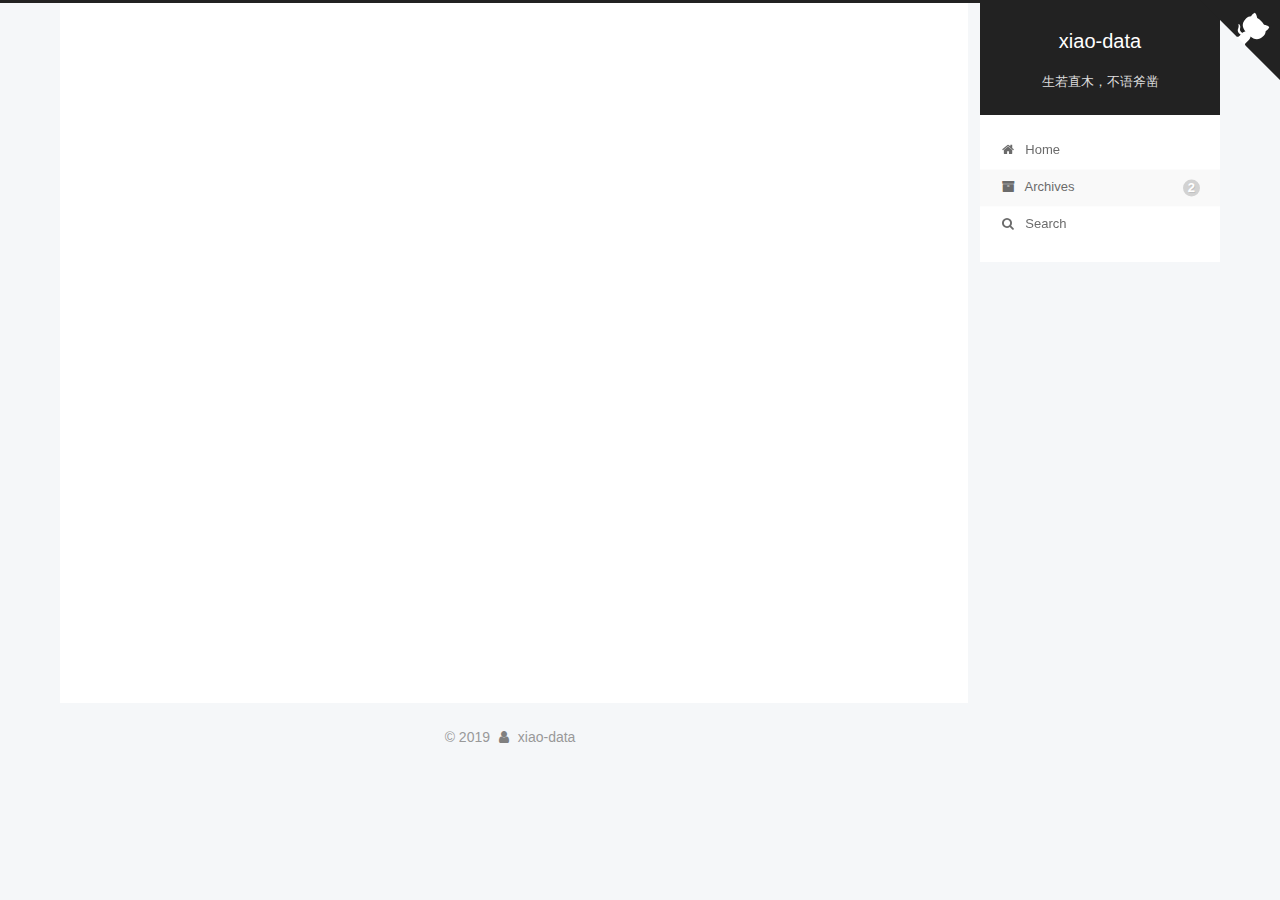
==== archives/index.html @ 4bcb26a8 "Site updated: 2019-04-15 12:44:34" ====
<!DOCTYPE html>












  


<html class="theme-next pisces use-motion" lang="en">
<head><meta name="generator" content="Hexo 3.8.0">
  <meta charset="UTF-8">
<meta http-equiv="X-UA-Compatible" content="IE=edge">
<meta name="viewport" content="width=device-width, initial-scale=1, maximum-scale=2">
<meta name="theme-color" content="#222">


















  
  
  <link rel="stylesheet" href="/lib/fancybox/source/jquery.fancybox.css">







<link rel="stylesheet" href="/lib/font-awesome/css/font-awesome.min.css?v=4.6.2">

<link rel="stylesheet" href="/css/main.css?v=7.1.0">


  <link rel="apple-touch-icon" sizes="180x180" href="/images/apple-touch-icon-next.png?v=7.1.0">


  <link rel="icon" type="image/png" sizes="32x32" href="/images/favicon-32x32-next.png?v=7.1.0">


  <link rel="icon" type="image/png" sizes="16x16" href="/images/favicon-16x16-next.png?v=7.1.0">


  <link rel="mask-icon" href="/images/logo.svg?v=7.1.0" color="#222">







<script id="hexo.configurations">
  var NexT = window.NexT || {};
  var CONFIG = {
    root: '/',
    scheme: 'Pisces',
    version: '7.1.0',
    sidebar: {"position":"right","display":"post","offset":12,"onmobile":false,"dimmer":false},
    back2top: true,
    back2top_sidebar: false,
    fancybox: true,
    fastclick: false,
    lazyload: false,
    tabs: true,
    motion: {"enable":true,"async":false,"transition":{"post_block":"fadeIn","post_header":"slideDownIn","post_body":"slideDownIn","coll_header":"slideLeftIn","sidebar":"slideUpIn"}},
    algolia: {
      applicationID: '',
      apiKey: '',
      indexName: '',
      hits: {"per_page":10},
      labels: {"input_placeholder":"Search for Posts","hits_empty":"We didn't find any results for the search: ${query}","hits_stats":"${hits} results found in ${time} ms"}
    }
  };
</script>


  




  <meta property="og:type" content="website">
<meta property="og:title" content="xiao-data">
<meta property="og:url" content="http://xiao-data.github.io/archives/index.html">
<meta property="og:site_name" content="xiao-data">
<meta property="og:locale" content="en">
<meta name="twitter:card" content="summary">
<meta name="twitter:title" content="xiao-data">





  
  
  <link rel="canonical" href="http://xiao-data.github.io/archives/">



<script id="page.configurations">
  CONFIG.page = {
    sidebar: "",
  };
</script>

  <title>Archive | xiao-data</title>
  












  <noscript>
  <style>
  .use-motion .motion-element,
  .use-motion .brand,
  .use-motion .menu-item,
  .sidebar-inner,
  .use-motion .post-block,
  .use-motion .pagination,
  .use-motion .comments,
  .use-motion .post-header,
  .use-motion .post-body,
  .use-motion .collection-title { opacity: initial; }

  .use-motion .logo,
  .use-motion .site-title,
  .use-motion .site-subtitle {
    opacity: initial;
    top: initial;
  }

  .use-motion .logo-line-before i { left: initial; }
  .use-motion .logo-line-after i { right: initial; }
  </style>
</noscript>

</head>

<body itemscope itemtype="http://schema.org/WebPage" lang="en">

  
  
    
  

  <div class="container sidebar-position-right page-archive">
    <div class="headband"></div>

    <header id="header" class="header" itemscope itemtype="http://schema.org/WPHeader">
      <div class="header-inner"><div class="site-brand-wrapper">
  <div class="site-meta">
    

    <div class="custom-logo-site-title">
      <a href="/" class="brand" rel="start">
        <span class="logo-line-before"><i></i></span>
        <span class="site-title">xiao-data</span>
        <span class="logo-line-after"><i></i></span>
      </a>
    </div>
    
      
        <p class="site-subtitle">生若直木，不语斧凿</p>
      
    
    
  </div>

  <div class="site-nav-toggle">
    <button aria-label="Toggle navigation bar">
      <span class="btn-bar"></span>
      <span class="btn-bar"></span>
      <span class="btn-bar"></span>
    </button>
  </div>
</div>



<nav class="site-nav">
  
    <ul id="menu" class="menu">
      
        
        
        
          
          <li class="menu-item menu-item-home">

    
    
    
      
    

    
      
    

    <a href="/" rel="section"><i class="menu-item-icon fa fa-fw fa-home"></i> <br>Home</a>

  </li>
        
        
        
          
          <li class="menu-item menu-item-archives menu-item-active">

    
    
    
      
    

    
      
    

    <a href="/archives/" rel="section"><i class="menu-item-icon fa fa-fw fa-archive"></i> <br>Archives<span class="badge">2</span></a>

  </li>

      
      
        <li class="menu-item menu-item-search">
          
            <a href="javascript:;" class="popup-trigger">
          
            
              <i class="menu-item-icon fa fa-search fa-fw"></i> <br>Search</a>
        </li>
      
    </ul>
  

  

  
    <div class="site-search">
      
  <div class="popup search-popup local-search-popup">
  <div class="local-search-header clearfix">
    <span class="search-icon">
      <i class="fa fa-search"></i>
    </span>
    <span class="popup-btn-close">
      <i class="fa fa-times-circle"></i>
    </span>
    <div class="local-search-input-wrapper">
      <input autocomplete="off" placeholder="Searching..." spellcheck="false" type="text" id="local-search-input">
    </div>
  </div>
  <div id="local-search-result"></div>
</div>



    </div>
  
</nav>



  



</div>
    </header>

    
  
  

  

  <a href="https://github.com/xiao-data" class="github-corner" title="Follow me on GitHub" aria-label="Follow me on GitHub" rel="noopener" target="_blank"><svg width="80" height="80" viewbox="0 0 250 250" aria-hidden="true"><path d="M0,0 L115,115 L130,115 L142,142 L250,250 L250,0 Z"/><path d="M128.3,109.0 C113.8,99.7 119.0,89.6 119.0,89.6 C122.0,82.7 120.5,78.6 120.5,78.6 C119.2,72.0 123.4,76.3 123.4,76.3 C127.3,80.9 125.5,87.3 125.5,87.3 C122.9,97.6 130.6,101.9 134.4,103.2" fill="currentColor" style="transform-origin: 130px 106px;" class="octo-arm"/><path d="M115.0,115.0 C114.9,115.1 118.7,116.5 119.8,115.4 L133.7,101.6 C136.9,99.2 139.9,98.4 142.2,98.6 C133.8,88.0 127.5,74.4 143.8,58.0 C148.5,53.4 154.0,51.2 159.7,51.0 C160.3,49.4 163.2,43.6 171.4,40.1 C171.4,40.1 176.1,42.5 178.8,56.2 C183.1,58.6 187.2,61.8 190.9,65.4 C194.5,69.0 197.7,73.2 200.1,77.6 C213.8,80.2 216.3,84.9 216.3,84.9 C212.7,93.1 206.9,96.0 205.4,96.6 C205.1,102.4 203.0,107.8 198.3,112.5 C181.9,128.9 168.3,122.5 157.7,114.1 C157.9,116.9 156.7,120.9 152.7,124.9 L141.0,136.5 C139.8,137.7 141.6,141.9 141.8,141.8 Z" fill="currentColor" class="octo-body"/></svg></a>



    <main id="main" class="main">
      <div class="main-inner">
        <div class="content-wrap">
          
            

    
    
      
      
    
      
      
    
    

  


          
          <div id="content" class="content">
            

  
  
  
  <div class="post-block archive">
    <div id="posts" class="posts-collapse">
      <span class="archive-move-on"></span>

      
      <span class="archive-page-counter">
        
        
        
          
        
        Um..! 2 posts in total. Keep on posting.
      </span>
      

      

        
        
        

        
          
          <div class="collection-title">
            <h1 class="archive-year" id="archive-year-2019">2019</h1>
          </div>
        
        

        

  <article class="post post-type-normal" itemscope itemtype="http://schema.org/Article">
    <header class="post-header">

      <h2 class="post-title">
        
          <a class="post-title-link" href="/2019/04/13/a-simple-translating-script/" itemprop="url">
            
              <span itemprop="name">一个简单的划词翻译脚本</span>
            
          </a>
        
      </h2>

      <div class="post-meta">
        <time class="post-time" itemprop="dateCreated" datetime="2019-04-13T17:04:50+08:00" content="2019-04-13">
          04-13
        </time>
      </div>

    </header>
  </article>



      

        
        
        

        
        

        

  <article class="post post-type-normal" itemscope itemtype="http://schema.org/Article">
    <header class="post-header">

      <h2 class="post-title">
        
          <a class="post-title-link" href="/2019/04/10/after-the-system-reinstalled/" itemprop="url">
            
              <span itemprop="name">重装系统后的那些事</span>
            
          </a>
        
      </h2>

      <div class="post-meta">
        <time class="post-time" itemprop="dateCreated" datetime="2019-04-10T17:20:20+08:00" content="2019-04-10">
          04-10
        </time>
      </div>

    </header>
  </article>



      

    </div>
  </div>
  
  
  

  



          </div>
          

        </div>
        
          
  
  <div class="sidebar-toggle">
    <div class="sidebar-toggle-line-wrap">
      <span class="sidebar-toggle-line sidebar-toggle-line-first"></span>
      <span class="sidebar-toggle-line sidebar-toggle-line-middle"></span>
      <span class="sidebar-toggle-line sidebar-toggle-line-last"></span>
    </div>
  </div>

  <aside id="sidebar" class="sidebar">
    <div class="sidebar-inner">

      

      

      <div class="site-overview-wrap sidebar-panel sidebar-panel-active">
        <div class="site-overview">
          <div class="site-author motion-element" itemprop="author" itemscope itemtype="http://schema.org/Person">
            
              <img class="site-author-image" itemprop="image" src="/images/header.jpeg" alt="xiao-data">
            
              <p class="site-author-name" itemprop="name">xiao-data</p>
              <div class="site-description motion-element" itemprop="description"></div>
          </div>

          
            <nav class="site-state motion-element">
              
                <div class="site-state-item site-state-posts">
                
                  <a href="/archives/">
                
                    <span class="site-state-item-count">2</span>
                    <span class="site-state-item-name">posts</span>
                  </a>
                </div>
              

              

              
                
                
                <div class="site-state-item site-state-tags">
                  
                    
                    
                      
                    
                      
                    
                    <span class="site-state-item-count">2</span>
                    <span class="site-state-item-name">tags</span>
                  
                </div>
              
            </nav>
          

          

          

          

          

          
          

          
            
          
          

        </div>
      </div>

      

      

    </div>
  </aside>
  


        
      </div>
    </main>

    <footer id="footer" class="footer">
      <div class="footer-inner">
        <div class="copyright">&copy; <span itemprop="copyrightYear">2019</span>
  <span class="with-love" id="animate">
    <i class="fa fa-user"></i>
  </span>
  <span class="author" itemprop="copyrightHolder">xiao-data</span>

  

  
</div>









        








        
      </div>
    </footer>

    
      <div class="back-to-top">
        <i class="fa fa-arrow-up"></i>
        
      </div>
    

    

    

    
  </div>

  

<script>
  if (Object.prototype.toString.call(window.Promise) !== '[object Function]') {
    window.Promise = null;
  }
</script>












  















  
  <script src="/lib/jquery/index.js?v=2.1.3"></script>

  
  <script src="/lib/velocity/velocity.min.js?v=1.2.1"></script>

  
  <script src="/lib/velocity/velocity.ui.min.js?v=1.2.1"></script>

  
  <script src="/lib/fancybox/source/jquery.fancybox.pack.js"></script>


  


  <script src="/js/utils.js?v=7.1.0"></script>

  <script src="/js/motion.js?v=7.1.0"></script>



  
  


  <script src="/js/affix.js?v=7.1.0"></script>

  <script src="/js/schemes/pisces.js?v=7.1.0"></script>



  

  


  <script src="/js/next-boot.js?v=7.1.0"></script>


  

  

  

  



  
  <script>
    // Popup Window;
    var isfetched = false;
    var isXml = true;
    // Search DB path;
    var search_path = "search.xml";
    if (search_path.length === 0) {
      search_path = "search.xml";
    } else if (/json$/i.test(search_path)) {
      isXml = false;
    }
    var path = "/" + search_path;
    // monitor main search box;

    var onPopupClose = function (e) {
      $('.popup').hide();
      $('#local-search-input').val('');
      $('.search-result-list').remove();
      $('#no-result').remove();
      $(".local-search-pop-overlay").remove();
      $('body').css('overflow', '');
    }

    function proceedsearch() {
      $("body")
        .append('<div class="search-popup-overlay local-search-pop-overlay"></div>')
        .css('overflow', 'hidden');
      $('.search-popup-overlay').click(onPopupClose);
      $('.popup').toggle();
      var $localSearchInput = $('#local-search-input');
      $localSearchInput.attr("autocapitalize", "none");
      $localSearchInput.attr("autocorrect", "off");
      $localSearchInput.focus();
    }

    // search function;
    var searchFunc = function(path, search_id, content_id) {
      'use strict';

      // start loading animation
      $("body")
        .append('<div class="search-popup-overlay local-search-pop-overlay">' +
          '<div id="search-loading-icon">' +
          '<i class="fa fa-spinner fa-pulse fa-5x fa-fw"></i>' +
          '</div>' +
          '</div>')
        .css('overflow', 'hidden');
      $("#search-loading-icon").css('margin', '20% auto 0 auto').css('text-align', 'center');

      

      $.ajax({
        url: path,
        dataType: isXml ? "xml" : "json",
        async: true,
        success: function(res) {
          // get the contents from search data
          isfetched = true;
          $('.popup').detach().appendTo('.header-inner');
          var datas = isXml ? $("entry", res).map(function() {
            return {
              title: $("title", this).text(),
              content: $("content",this).text(),
              url: $("url" , this).text()
            };
          }).get() : res;
          var input = document.getElementById(search_id);
          var resultContent = document.getElementById(content_id);
          var inputEventFunction = function() {
            var searchText = input.value.trim().toLowerCase();
            var keywords = searchText.split(/[\s\-]+/);
            if (keywords.length > 1) {
              keywords.push(searchText);
            }
            var resultItems = [];
            if (searchText.length > 0) {
              // perform local searching
              datas.forEach(function(data) {
                var isMatch = false;
                var hitCount = 0;
                var searchTextCount = 0;
                var title = data.title.trim();
                var titleInLowerCase = title.toLowerCase();
                var content = data.content.trim().replace(/<[^>]+>/g,"");
                
                var contentInLowerCase = content.toLowerCase();
                var articleUrl = decodeURIComponent(data.url).replace(/\/{2,}/g, '/');
                var indexOfTitle = [];
                var indexOfContent = [];
                // only match articles with not empty titles
                if(title != '') {
                  keywords.forEach(function(keyword) {
                    function getIndexByWord(word, text, caseSensitive) {
                      var wordLen = word.length;
                      if (wordLen === 0) {
                        return [];
                      }
                      var startPosition = 0, position = [], index = [];
                      if (!caseSensitive) {
                        text = text.toLowerCase();
                        word = word.toLowerCase();
                      }
                      while ((position = text.indexOf(word, startPosition)) > -1) {
                        index.push({position: position, word: word});
                        startPosition = position + wordLen;
                      }
                      return index;
                    }

                    indexOfTitle = indexOfTitle.concat(getIndexByWord(keyword, titleInLowerCase, false));
                    indexOfContent = indexOfContent.concat(getIndexByWord(keyword, contentInLowerCase, false));
                  });
                  if (indexOfTitle.length > 0 || indexOfContent.length > 0) {
                    isMatch = true;
                    hitCount = indexOfTitle.length + indexOfContent.length;
                  }
                }

                // show search results

                if (isMatch) {
                  // sort index by position of keyword

                  [indexOfTitle, indexOfContent].forEach(function (index) {
                    index.sort(function (itemLeft, itemRight) {
                      if (itemRight.position !== itemLeft.position) {
                        return itemRight.position - itemLeft.position;
                      } else {
                        return itemLeft.word.length - itemRight.word.length;
                      }
                    });
                  });

                  // merge hits into slices

                  function mergeIntoSlice(text, start, end, index) {
                    var item = index[index.length - 1];
                    var position = item.position;
                    var word = item.word;
                    var hits = [];
                    var searchTextCountInSlice = 0;
                    while (position + word.length <= end && index.length != 0) {
                      if (word === searchText) {
                        searchTextCountInSlice++;
                      }
                      hits.push({position: position, length: word.length});
                      var wordEnd = position + word.length;

                      // move to next position of hit

                      index.pop();
                      while (index.length != 0) {
                        item = index[index.length - 1];
                        position = item.position;
                        word = item.word;
                        if (wordEnd > position) {
                          index.pop();
                        } else {
                          break;
                        }
                      }
                    }
                    searchTextCount += searchTextCountInSlice;
                    return {
                      hits: hits,
                      start: start,
                      end: end,
                      searchTextCount: searchTextCountInSlice
                    };
                  }

                  var slicesOfTitle = [];
                  if (indexOfTitle.length != 0) {
                    slicesOfTitle.push(mergeIntoSlice(title, 0, title.length, indexOfTitle));
                  }

                  var slicesOfContent = [];
                  while (indexOfContent.length != 0) {
                    var item = indexOfContent[indexOfContent.length - 1];
                    var position = item.position;
                    var word = item.word;
                    // cut out 100 characters
                    var start = position - 20;
                    var end = position + 80;
                    if(start < 0){
                      start = 0;
                    }
                    if (end < position + word.length) {
                      end = position + word.length;
                    }
                    if(end > content.length){
                      end = content.length;
                    }
                    slicesOfContent.push(mergeIntoSlice(content, start, end, indexOfContent));
                  }

                  // sort slices in content by search text's count and hits' count

                  slicesOfContent.sort(function (sliceLeft, sliceRight) {
                    if (sliceLeft.searchTextCount !== sliceRight.searchTextCount) {
                      return sliceRight.searchTextCount - sliceLeft.searchTextCount;
                    } else if (sliceLeft.hits.length !== sliceRight.hits.length) {
                      return sliceRight.hits.length - sliceLeft.hits.length;
                    } else {
                      return sliceLeft.start - sliceRight.start;
                    }
                  });

                  // select top N slices in content

                  var upperBound = parseInt('1');
                  if (upperBound >= 0) {
                    slicesOfContent = slicesOfContent.slice(0, upperBound);
                  }

                  // highlight title and content

                  function highlightKeyword(text, slice) {
                    var result = '';
                    var prevEnd = slice.start;
                    slice.hits.forEach(function (hit) {
                      result += text.substring(prevEnd, hit.position);
                      var end = hit.position + hit.length;
                      result += '<b class="search-keyword">' + text.substring(hit.position, end) + '</b>';
                      prevEnd = end;
                    });
                    result += text.substring(prevEnd, slice.end);
                    return result;
                  }

                  var resultItem = '';

                  if (slicesOfTitle.length != 0) {
                    resultItem += "<li><a href='" + articleUrl + "' class='search-result-title'>" + highlightKeyword(title, slicesOfTitle[0]) + "</a>";
                  } else {
                    resultItem += "<li><a href='" + articleUrl + "' class='search-result-title'>" + title + "</a>";
                  }

                  slicesOfContent.forEach(function (slice) {
                    resultItem += "<a href='" + articleUrl + "'>" +
                      "<p class=\"search-result\">" + highlightKeyword(content, slice) +
                      "...</p>" + "</a>";
                  });

                  resultItem += "</li>";
                  resultItems.push({
                    item: resultItem,
                    searchTextCount: searchTextCount,
                    hitCount: hitCount,
                    id: resultItems.length
                  });
                }
              })
            };
            if (keywords.length === 1 && keywords[0] === "") {
              resultContent.innerHTML = '<div id="no-result"><i class="fa fa-search fa-5x"></i></div>'
            } else if (resultItems.length === 0) {
              resultContent.innerHTML = '<div id="no-result"><i class="fa fa-frown-o fa-5x"></i></div>'
            } else {
              resultItems.sort(function (resultLeft, resultRight) {
                if (resultLeft.searchTextCount !== resultRight.searchTextCount) {
                  return resultRight.searchTextCount - resultLeft.searchTextCount;
                } else if (resultLeft.hitCount !== resultRight.hitCount) {
                  return resultRight.hitCount - resultLeft.hitCount;
                } else {
                  return resultRight.id - resultLeft.id;
                }
              });
              var searchResultList = '<ul class=\"search-result-list\">';
              resultItems.forEach(function (result) {
                searchResultList += result.item;
              })
              searchResultList += "</ul>";
              resultContent.innerHTML = searchResultList;
            }
          }

          if ('auto' === 'auto') {
            input.addEventListener('input', inputEventFunction);
          } else {
            $('.search-icon').click(inputEventFunction);
            input.addEventListener('keypress', function (event) {
              if (event.keyCode === 13) {
                inputEventFunction();
              }
            });
          }

          // remove loading animation
          $(".local-search-pop-overlay").remove();
          $('body').css('overflow', '');

          proceedsearch();
        }
      });
    }

    // handle and trigger popup window;
    $('.popup-trigger').click(function(e) {
      e.stopPropagation();
      if (isfetched === false) {
        searchFunc(path, 'local-search-input', 'local-search-result');
      } else {
        proceedsearch();
      };
    });

    $('.popup-btn-close').click(onPopupClose);
    $('.popup').click(function(e){
      e.stopPropagation();
    });
    $(document).on('keyup', function (event) {
      var shouldDismissSearchPopup = event.which === 27 &&
        $('.search-popup').is(':visible');
      if (shouldDismissSearchPopup) {
        onPopupClose();
      }
    });
  </script>





  
  
  <script>
    
    function showTime(Counter) {
      var entries = [];
      var $visitors = $('.leancloud_visitors');

      $visitors.each(function() {
        entries.push( $(this).attr('id').trim() );
      });

      Counter('get', '/classes/Counter', { where: JSON.stringify({ url: { '$in': entries } }) })
        .done(function({ results }) {
          var COUNT_CONTAINER_REF = '.leancloud-visitors-count';

          if (results.length === 0) {
            $visitors.find(COUNT_CONTAINER_REF).text(0);
            return;
          }

          for (var i = 0; i < results.length; i++) {
            var item = results[i];
            var url = item.url;
            var time = item.time;
            var element = document.getElementById(url);

            $(element).find(COUNT_CONTAINER_REF).text(time);
          }
          for (var i = 0; i < entries.length; i++) {
            var url = entries[i];
            var element = document.getElementById(url);
            var countSpan = $(element).find(COUNT_CONTAINER_REF);
            if (countSpan.text() == '') {
              countSpan.text(0);
            }
          }
        })
        .fail(function ({ responseJSON }) {
          console.log('LeanCloud Counter Error: ' + responseJSON.code + ' ' + responseJSON.error);
        });
    }
    

    $(function() {
      $.get('https://app-router.leancloud.cn/2/route?appId=' + 'g9NxcXMp9nwNc5P0QfOPtugm-gzGzoHsz')
        .done(function({ api_server }) {
          var Counter = function(method, url, data) {
            return $.ajax({
              method: method,
              url: 'https://' + api_server + '/1.1' + url,
              headers: {
                'X-LC-Id': 'g9NxcXMp9nwNc5P0QfOPtugm-gzGzoHsz',
                'X-LC-Key': 'ViQboxchM1XPL3Nc2RrpPTSI',
                'Content-Type': 'application/json',
              },
              data: data
            });
          };
          
            if ($('.post-title-link').length >= 1) {
              showTime(Counter);
            }
          
        });
    });
  </script>



  

  
  

  
  

  


  

  
<script>
if ($('body').find('pre.mermaid').length) {
  $.ajax({
    type: 'GET',
    url: '//cdn.jsdelivr.net/npm/mermaid@8/dist/mermaid.min.js',
    dataType: 'script',
    cache: true,
    success: function() {
      mermaid.initialize({
        theme: 'forest',
        logLevel: 3,
        flowchart: { curve: 'linear' },
        gantt: { axisFormat: '%m/%d/%Y' },
        sequence: { actorMargin: 50 }
      });
    }
  });
}
</script>


  

  

  

  

  

  

  

  

  

</body>
</html>
---- css/main.css ----
/* normalize.css v8.0.1 | MIT License | github.com/necolas/normalize.css */
html {
  line-height: 1.15; /* 1 */
  -webkit-text-size-adjust: 100%; /* 2 */
}
body {
  margin: 0;
}
main {
  display: block;
}
h1 {
  font-size: 2em;
  margin: 0.67em 0;
}
hr {
  box-sizing: content-box; /* 1 */
  height: 0; /* 1 */
  overflow: visible; /* 2 */
}
pre {
  font-family: monospace, monospace; /* 1 */
  font-size: 1em; /* 2 */
}
a {
  background-color: transparent;
}
abbr[title] {
  border-bottom: none; /* 1 */
  text-decoration: underline; /* 2 */
  text-decoration: underline dotted; /* 2 */
}
b,
strong {
  font-weight: bolder;
}
code,
kbd,
samp {
  font-family: monospace, monospace; /* 1 */
  font-size: 1em; /* 2 */
}
small {
  font-size: 80%;
}
sub,
sup {
  font-size: 75%;
  line-height: 0;
  position: relative;
  vertical-align: baseline;
}
sub {
  bottom: -0.25em;
}
sup {
  top: -0.5em;
}
img {
  border-style: none;
}
button,
input,
optgroup,
select,
textarea {
  font-family: inherit; /* 1 */
  font-size: 100%; /* 1 */
  line-height: 1.15; /* 1 */
  margin: 0; /* 2 */
}
button,
input {
/* 1 */
  overflow: visible;
}
button,
select {
/* 1 */
  text-transform: none;
}
button,
[type="button"],
[type="reset"],
[type="submit"] {
  -webkit-appearance: button;
}
button::-moz-focus-inner,
[type="button"]::-moz-focus-inner,
[type="reset"]::-moz-focus-inner,
[type="submit"]::-moz-focus-inner {
  border-style: none;
  padding: 0;
}
button:-moz-focusring,
[type="button"]:-moz-focusring,
[type="reset"]:-moz-focusring,
[type="submit"]:-moz-focusring {
  outline: 1px dotted ButtonText;
}
fieldset {
  padding: 0.35em 0.75em 0.625em;
}
legend {
  box-sizing: border-box; /* 1 */
  color: inherit; /* 2 */
  display: table; /* 1 */
  max-width: 100%; /* 1 */
  padding: 0; /* 3 */
  white-space: normal; /* 1 */
}
progress {
  vertical-align: baseline;
}
textarea {
  overflow: auto;
}
[type="checkbox"],
[type="radio"] {
  box-sizing: border-box; /* 1 */
  padding: 0; /* 2 */
}
[type="number"]::-webkit-inner-spin-button,
[type="number"]::-webkit-outer-spin-button {
  height: auto;
}
[type="search"] {
  -webkit-appearance: textfield; /* 1 */
  outline-offset: -2px; /* 2 */
}
[type="search"]::-webkit-search-decoration {
  -webkit-appearance: none;
}
::-webkit-file-upload-button {
  -webkit-appearance: button; /* 1 */
  font: inherit; /* 2 */
}
details {
  display: block;
}
summary {
  display: list-item;
}
template {
  display: none;
}
[hidden] {
  display: none;
}
::selection {
  background: #262a30;
  color: #fff;
}
body {
  position: relative;
  font-family: 'Lato', "PingFang SC", "Microsoft YaHei", sans-serif;
  font-size: 14px;
  line-height: 2;
  color: #555;
  background: #f5f7f9;
}
@media (max-width: 991px) {
  body {
    padding-right: 0 !important;
  }
}
@media (min-width: 1200px) {
  body {
    font-size: 16px;
  }
}
h1,
h2,
h3,
h4,
h5,
h6 {
  margin: 20px 0 15px;
  padding: 0;
  font-weight: bold;
  line-height: 1.5;
  font-family: 'Lato', "PingFang SC", "Microsoft YaHei", sans-serif;
}
h1 {
  font-size: 22px;
}
h1 code {
  font-size: 1em;
}
@media (max-width: 767px) {
  h1 {
    font-size: 18px;
  }
  h1 code {
    font-size: 1em;
  }
}
h2 {
  font-size: 20px;
}
h2 code {
  font-size: 1em;
}
@media (max-width: 767px) {
  h2 {
    font-size: 16px;
  }
  h2 code {
    font-size: 1em;
  }
}
h3 {
  font-size: 18px;
}
h3 code {
  font-size: 1em;
}
@media (max-width: 767px) {
  h3 {
    font-size: 14px;
  }
  h3 code {
    font-size: 1em;
  }
}
h4 {
  font-size: 16px;
}
h4 code {
  font-size: 1em;
}
@media (max-width: 767px) {
  h4 {
    font-size: 12px;
  }
  h4 code {
    font-size: 1em;
  }
}
h5 {
  font-size: 14px;
}
h5 code {
  font-size: 1em;
}
@media (max-width: 767px) {
  h5 {
    font-size: 10px;
  }
  h5 code {
    font-size: 1em;
  }
}
h6 {
  font-size: 12px;
}
h6 code {
  font-size: 1em;
}
@media (max-width: 767px) {
  h6 {
    font-size: 8px;
  }
  h6 code {
    font-size: 1em;
  }
}
p {
  margin: 0 0 20px 0;
}
a,
span.exturl {
  overflow-wrap: break-word;
  word-wrap: break-word;
  background-color: transparent;
  color: #555;
  text-decoration: none;
  outline: none;
  border-bottom: 1px solid #999;
  cursor: pointer;
}
a:hover,
span.exturl:hover {
  color: #222;
  border-bottom-color: #222;
}
video {
  max-width: 100%;
  display: block;
  margin-left: auto;
  margin-right: auto;
}
img {
  display: block;
  margin: auto;
  max-width: 100%;
  height: auto;
}
hr {
  margin: 40px 0;
  height: 3px;
  border: none;
  background-color: #ddd;
  background-image: repeating-linear-gradient(-45deg, #fff, #fff 4px, transparent 4px, transparent 8px);
}
blockquote {
  margin: 0;
  padding: 0 15px;
  color: #666;
  border-left: 4px solid #ddd;
}
blockquote cite::before {
  content: "-";
  padding: 0 5px;
}
dt {
  font-weight: 700;
}
dd {
  margin: 0;
  padding: 0;
}
kbd {
  border: 1px solid #ccc;
  border-radius: 0.2em;
  box-shadow: 0.1em 0.1em 0.2em rgba(0,0,0,0.1);
  background-color: #f9f9f9;
  font-family: inherit;
  background-image: linear-gradient(top, #eee, #fff, #eee);
  padding: 0.1em 0.3em;
  white-space: nowrap;
}
.text-left {
  text-align: left;
}
.text-center {
  text-align: center;
}
.text-right {
  text-align: right;
}
.text-justify {
  text-align: justify;
}
.text-nowrap {
  white-space: nowrap;
}
.text-lowercase {
  text-transform: lowercase;
}
.text-uppercase {
  text-transform: uppercase;
}
.text-capitalize {
  text-transform: capitalize;
}
.center-block {
  display: block;
  margin-left: auto;
  margin-right: auto;
}
.clearfix:before,
.clearfix:after {
  content: " ";
  display: table;
}
.clearfix:after {
  clear: both;
}
.pullquote {
  width: 45%;
}
.pullquote.left {
  float: left;
  margin-left: 5px;
  margin-right: 10px;
}
.pullquote.right {
  float: right;
  margin-left: 10px;
  margin-right: 5px;
}
.affix {
  position: fixed;
}
.translation {
  margin-top: -20px;
  font-size: 14px;
  color: #999;
}
.scrollbar-measure {
  width: 100px;
  height: 100px;
  overflow: scroll;
  position: absolute;
  top: -9999px;
}
.use-motion .motion-element {
  opacity: 0;
}
.table-container {
  margin: 20px 0;
  overflow: auto;
  -webkit-overflow-scrolling: touch;
}
.highlight .table-container {
  margin: 0px;
}
table {
  width: 100%;
  border-collapse: collapse;
  border-spacing: 0;
  font-size: 14px;
}
table > tbody > tr:nth-of-type(odd) {
  background-color: #f9f9f9;
}
table > tbody > tr:hover {
  background-color: #f5f5f5;
}
caption,
th,
td {
  padding: 8px;
  text-align: left;
  vertical-align: middle;
  font-weight: normal;
}
th,
td {
  border: 1px solid #ddd;
  border-bottom: 3px solid #ddd;
}
th {
  padding-bottom: 10px;
  font-weight: 700;
}
td {
  border-bottom-width: 1px;
}
html,
body {
  height: 100%;
}
.container {
  position: relative;
}
.header-inner {
  margin: 0 auto;
  padding: 100px 0 70px;
  width: calc(100% - 20px);
}
@media (min-width: 1200px) {
  .container .header-inner {
    width: 1160px;
  }
}
@media (min-width: 1600px) {
  .container .header-inner {
    width: 73%;
  }
}
.main-inner {
  margin: 0 auto;
  width: calc(100% - 20px);
}
@media (min-width: 1200px) {
  .container .main-inner {
    width: 1160px;
  }
}
@media (min-width: 1600px) {
  .container .main-inner {
    width: 73%;
  }
}
.footer {
  padding: 20px 0;
}
.footer-inner {
  box-sizing: border-box;
  margin: 0px auto;
  width: calc(100% - 20px);
}
@media (min-width: 1200px) {
  .container .footer-inner {
    width: 1160px;
  }
}
@media (min-width: 1600px) {
  .container .footer-inner {
    width: 73%;
  }
}
pre,
.highlight {
  overflow: auto;
  margin: 20px 0;
  padding: 0;
  font-size: 14px;
  color: #eaeaea;
  background: #000;
  line-height: 1.6;
}
pre,
code {
  font-family: consolas, Menlo, "PingFang SC", "Microsoft YaHei", monospace;
}
code {
  overflow-wrap: break-word;
  word-wrap: break-word;
  padding: 2px 4px;
  color: #555;
  background: #eee;
  border-radius: 3px;
  font-size: 14px;
}
pre {
  padding: 10px;
}
pre code {
  padding: 0;
  color: #eaeaea;
  background: none;
  text-shadow: none;
}
.highlight {
  border-radius: 1px;
}
.highlight pre {
  border: none;
  margin: 0;
  padding: 10px 0;
}
.highlight table {
  margin: 0;
  width: auto;
  border: none;
}
.highlight td {
  border: none;
  padding: 0;
}
.highlight figcaption {
  font-size: 1em;
  color: #eaeaea;
  line-height: 1em;
  margin-bottom: 1em;
  margin: 0em;
  padding: 0.5em;
  background: #eee;
  border-bottom: 1px solid #e9e9e9;
}
.highlight figcaption:before,
.highlight figcaption:after {
  content: " ";
  display: table;
}
.highlight figcaption:after {
  clear: both;
}
.highlight figcaption a {
  float: right;
  color: #eaeaea;
}
.highlight figcaption a:hover {
  border-bottom-color: #eaeaea;
}
.highlight .gutter pre {
  padding-left: 10px;
  padding-right: 10px;
  color: #666;
  text-align: right;
  background-color: #292929;
}
.highlight .code pre {
  width: 100%;
  padding-left: 10px;
  padding-right: 10px;
  background-color: #000;
}
.highlight .line {
  height: 20px;
}
.gutter {
  -webkit-user-select: none;
  -moz-user-select: none;
  -ms-user-select: none;
  user-select: none;
}
.gist table {
  width: auto;
}
.gist table td {
  border: none;
}
pre .deletion {
  background: #800000;
}
pre .addition {
  background: #008000;
}
pre .meta {
  color: #c397d8;
}
pre .comment {
  color: #969896;
}
pre .variable,
pre .attribute,
pre .tag,
pre .name,
pre .regexp,
pre .ruby .constant,
pre .xml .tag .title,
pre .xml .pi,
pre .xml .doctype,
pre .html .doctype,
pre .css .id,
pre .css .class,
pre .css .pseudo {
  color: #d54e53;
}
pre .number,
pre .preprocessor,
pre .built_in,
pre .builtin-name,
pre .literal,
pre .params,
pre .constant,
pre .command {
  color: #e78c45;
}
pre .ruby .class .title,
pre .css .rules .attribute,
pre .string,
pre .symbol,
pre .value,
pre .inheritance,
pre .header,
pre .ruby .symbol,
pre .xml .cdata,
pre .special,
pre .formula {
  color: #b9ca4a;
}
pre .title,
pre .css .hexcolor {
  color: #70c0b1;
}
pre .function,
pre .python .decorator,
pre .python .title,
pre .ruby .function .title,
pre .ruby .title .keyword,
pre .perl .sub,
pre .javascript .title,
pre .coffeescript .title {
  color: #7aa6da;
}
pre .keyword,
pre .javascript .function {
  color: #c397d8;
}
.posts-expand .post-body img.full-image {
  border: none;
}
.blockquote-center,
.page-home .post-type-quote blockquote,
.page-post-detail .post-type-quote blockquote {
  position: relative;
  margin: 40px 0;
  padding: 0;
  border-left: none;
  text-align: center;
}
.blockquote-center::before,
.page-home .post-type-quote blockquote::before,
.page-post-detail .post-type-quote blockquote::before,
.blockquote-center::after,
.page-home .post-type-quote blockquote::after,
.page-post-detail .post-type-quote blockquote::after {
  position: absolute;
  content: ' ';
  display: block;
  width: 100%;
  height: 24px;
  opacity: 0.2;
  background-repeat: no-repeat;
  background-position: 0 -6px;
  background-size: 22px 22px;
}
.blockquote-center::before,
.page-home .post-type-quote blockquote::before,
.page-post-detail .post-type-quote blockquote::before {
  top: -20px;
  background-image: url("../images/quote-l.svg");
  border-top: 1px solid #ccc;
}
.blockquote-center::after,
.page-home .post-type-quote blockquote::after,
.page-post-detail .post-type-quote blockquote::after {
  bottom: -20px;
  background-image: url("../images/quote-r.svg");
  border-bottom: 1px solid #ccc;
  background-position: 100% 8px;
}
.blockquote-center p,
.page-home .post-type-quote blockquote p,
.page-post-detail .post-type-quote blockquote p,
.blockquote-center div,
.page-home .post-type-quote blockquote div,
.page-post-detail .post-type-quote blockquote div {
  text-align: center;
}
.post .post-body .group-picture img {
  box-sizing: border-box;
  padding: 0 3px;
  border: none;
}
.post .group-picture-row {
  overflow: hidden;
  margin-top: 6px;
}
.post .group-picture-row:first-child {
  margin-top: 0;
}
.post .group-picture-column {
  float: left;
}
.page-post-detail .post-body .group-picture-column {
  float: none;
  margin-top: 10px;
  width: auto !important;
}
.page-post-detail .post-body .group-picture-column img {
  margin: 0 auto;
}
.page-archive .group-picture-container {
  overflow: hidden;
}
.page-archive .group-picture-row {
  float: left;
}
.page-archive .group-picture-row:first-child {
  margin-top: 6px;
}
.page-archive .group-picture-column {
  max-width: 150px;
  max-height: 150px;
}
.post-body .label {
  display: inline;
  padding: 0 2px;
}
.post-body .label.default {
  background-color: #f0f0f0;
}
.post-body .label.primary {
  background-color: #efe6f7;
}
.post-body .label.info {
  background-color: #e5f2f8;
}
.post-body .label.success {
  background-color: #e7f4e9;
}
.post-body .label.warning {
  background-color: #fcf6e1;
}
.post-body .label.danger {
  background-color: #fae8eb;
}
.post-body .note {
  position: relative;
  padding: 15px;
  margin-bottom: 20px;
  border: 1px solid #eee;
  border-left-width: 5px;
  border-radius: 3px;
}
.post-body .note h2,
.post-body .note h3,
.post-body .note h4,
.post-body .note h5,
.post-body .note h6 {
  margin-top: 0;
  margin-bottom: 0;
  border-bottom: initial;
  padding-top: 0 !important;
}
.post-body .note p:first-child,
.post-body .note ul:first-child,
.post-body .note ol:first-child,
.post-body .note table:first-child,
.post-body .note pre:first-child,
.post-body .note blockquote:first-child {
  margin-top: 0;
}
.post-body .note p:last-child,
.post-body .note ul:last-child,
.post-body .note ol:last-child,
.post-body .note table:last-child,
.post-body .note pre:last-child,
.post-body .note blockquote:last-child {
  margin-bottom: 0;
}
.post-body .note.default {
  border-left-color: #777;
}
.post-body .note.default h2,
.post-body .note.default h3,
.post-body .note.default h4,
.post-body .note.default h5,
.post-body .note.default h6 {
  color: #777;
}
.post-body .note.primary {
  border-left-color: #6f42c1;
}
.post-body .note.primary h2,
.post-body .note.primary h3,
.post-body .note.primary h4,
.post-body .note.primary h5,
.post-body .note.primary h6 {
  color: #6f42c1;
}
.post-body .note.info {
  border-left-color: #428bca;
}
.post-body .note.info h2,
.post-body .note.info h3,
.post-body .note.info h4,
.post-body .note.info h5,
.post-body .note.info h6 {
  color: #428bca;
}
.post-body .note.success {
  border-left-color: #5cb85c;
}
.post-body .note.success h2,
.post-body .note.success h3,
.post-body .note.success h4,
.post-body .note.success h5,
.post-body .note.success h6 {
  color: #5cb85c;
}
.post-body .note.warning {
  border-left-color: #f0ad4e;
}
.post-body .note.warning h2,
.post-body .note.warning h3,
.post-body .note.warning h4,
.post-body .note.warning h5,
.post-body .note.warning h6 {
  color: #f0ad4e;
}
.post-body .note.danger {
  border-left-color: #d9534f;
}
.post-body .note.danger h2,
.post-body .note.danger h3,
.post-body .note.danger h4,
.post-body .note.danger h5,
.post-body .note.danger h6 {
  color: #d9534f;
}
.post-body .tabs {
  position: relative;
  display: block;
  margin-bottom: 20px;
  padding-top: 10px;
}
.post-body .tabs ul.nav-tabs {
  margin: 0;
  padding: 0;
  display: flex;
  margin-bottom: -1px;
}
@media (max-width: 413px) {
  .post-body .tabs ul.nav-tabs {
    display: block;
    margin-bottom: 5px;
  }
}
.post-body .tabs ul.nav-tabs li.tab {
  list-style-type: none !important;
  margin: 0 0.25em 0 0;
  border-top: 3px solid transparent;
  border-left: 1px solid transparent;
  border-right: 1px solid transparent;
  transition-duration: 0.2s;
  transition-timing-function: ease-out;
  transition-delay: 0s;
}
@media (max-width: 413px) {
  .post-body .tabs ul.nav-tabs li.tab {
    margin: initial;
    border-top: 1px solid transparent;
    border-left: 3px solid transparent;
    border-right: 1px solid transparent;
    border-bottom: 1px solid transparent;
  }
}
.post-body .tabs ul.nav-tabs li.tab a {
  outline: 0;
  border-bottom: initial;
  display: block;
  line-height: 1.8em;
  padding: 0.25em 0.75em;
  transition-duration: 0.2s;
  transition-timing-function: ease-out;
  transition-delay: 0s;
}
.post-body .tabs ul.nav-tabs li.tab a i {
  width: 1.285714285714286em;
}
.post-body .tabs ul.nav-tabs li.tab.active {
  border-top: 3px solid #fc6423;
  border-left: 1px solid #ddd;
  border-right: 1px solid #ddd;
  background-color: #fff;
}
@media (max-width: 413px) {
  .post-body .tabs ul.nav-tabs li.tab.active {
    border-top: 1px solid #ddd;
    border-left: 3px solid #fc6423;
    border-right: 1px solid #ddd;
    border-bottom: 1px solid #ddd;
  }
}
.post-body .tabs ul.nav-tabs li.tab.active a {
  cursor: default;
  color: #555;
}
.post-body .tabs .tab-content {
  background-color: #fff;
}
.post-body .tabs .tab-content .tab-pane {
  border: 1px solid #ddd;
  padding: 20px 20px 0 20px;
}
.post-body .tabs .tab-content .tab-pane:not(.active) {
  display: none;
}
.post-body .tabs .tab-content .tab-pane.active {
  display: block;
}
.btn {
  display: inline-block;
  padding: 0 20px;
  font-size: 14px;
  color: #555;
  background: #fff;
  border: 2px solid #555;
  text-decoration: none;
  border-radius: 2px;
  transition-property: background-color;
  transition-duration: 0.2s;
  transition-timing-function: ease-in-out;
  transition-delay: 0s;
  line-height: 2;
}
.btn:hover {
  border-color: #222;
  color: #fff;
  background: #222;
}
.btn +.btn {
  margin: 0 0 8px 8px;
}
.btn .fa-fw {
  width: 1.285714285714286em;
  text-align: left;
}
.btn-bar {
  display: block;
  width: 22px;
  height: 2px;
  background: #555;
  border-radius: 1px;
}
.btn-bar+.btn-bar {
  margin-top: 4px;
}
.pagination {
  margin: 120px 0 40px;
  text-align: center;
  border-top: 1px solid #eee;
}
.page-number-basic,
.pagination .prev,
.pagination .next,
.pagination .page-number,
.pagination .space {
  display: inline-block;
  position: relative;
  top: -1px;
  margin: 0 10px;
  padding: 0 11px;
}
@media (max-width: 767px) {
  .page-number-basic,
  .pagination .prev,
  .pagination .next,
  .pagination .page-number,
  .pagination .space {
    margin: 0 5px;
  }
}
.pagination .prev,
.pagination .next,
.pagination .page-number {
  border-bottom: 0;
  border-top: 1px solid #eee;
  transition-property: border-color;
  transition-duration: 0.2s;
  transition-timing-function: ease-in-out;
  transition-delay: 0s;
}
.pagination .prev:hover,
.pagination .next:hover,
.pagination .page-number:hover {
  border-top-color: #222;
}
.pagination .space {
  padding: 0;
  margin: 0;
}
.pagination .prev {
  margin-left: 0;
}
.pagination .next {
  margin-right: 0;
}
.pagination .page-number.current {
  color: #fff;
  background: #ccc;
  border-top-color: #ccc;
}
@media (max-width: 767px) {
  .pagination {
    border-top: none;
  }
  .pagination .prev,
  .pagination .next,
  .pagination .page-number {
    margin-bottom: 10px;
    border-top: 0;
    border-bottom: 1px solid #eee;
    padding: 0 10px;
  }
  .pagination .prev:hover,
  .pagination .next:hover,
  .pagination .page-number:hover {
    border-bottom-color: #222;
  }
}
.comments {
  margin: 60px 20px 0;
}
.back-to-top {
  box-sizing: border-box;
  position: fixed;
  bottom: -100px;
  right: 30px;
  z-index: 1050;
  padding: 0 6px;
  width: 24px;
  background: #222;
  font-size: 12px;
  opacity: 0.6;
  color: #fff;
  cursor: pointer;
  text-align: center;
  transition-property: bottom;
  transition-duration: 0.2s;
  transition-timing-function: ease-in-out;
  transition-delay: 0s;
}
.back-to-top.back-to-top-on {
  bottom: 30px;
}
@media (max-width: 991px) {
  .back-to-top {
    opacity: 0.8;
    right: 20px;
  }
}
.header {
  background: transparent;
}
.header-inner {
  position: relative;
}
.headband {
  height: 3px;
  background: #222;
}
.site-meta {
  margin: 0;
  text-align: center;
}
@media (max-width: 767px) {
  .site-meta {
    text-align: center;
  }
}
.brand {
  position: relative;
  display: inline-block;
  padding: 0 40px;
  color: #fff;
  background: #222;
  border-bottom: none;
}
.brand:hover {
  color: #fff;
}
.logo {
  display: inline-block;
  margin-right: 5px;
  line-height: 36px;
  vertical-align: top;
}
.site-title {
  display: inline-block;
  vertical-align: top;
  line-height: 36px;
  font-size: 20px;
  font-weight: normal;
  font-family: 'Lato', "PingFang SC", "Microsoft YaHei", sans-serif;
}
.site-subtitle {
  margin-top: 10px;
  font-size: 13px;
  color: #ddd;
}
.use-motion .brand {
  opacity: 0;
}
.use-motion .logo,
.use-motion .site-title,
.use-motion .site-subtitle,
.use-motion .custom-logo-image {
  opacity: 0;
  position: relative;
  top: -10px;
}
.site-nav-toggle {
  display: none;
  position: absolute;
  top: 10px;
  left: 10px;
}
@media (max-width: 767px) {
  .site-nav-toggle {
    display: block;
  }
}
.site-nav-toggle button {
  margin-top: 2px;
  padding: 9px 10px;
  background: transparent;
  border: none;
}
@media (max-width: 767px) {
  .site-nav {
    display: none;
    margin: 0 -10px;
    padding: 0 10px;
    clear: both;
    border-top: 1px solid #ddd;
  }
}
@media (min-width: 768px) and (max-width: 991px) {
  .site-nav {
    display: block !important;
  }
}
@media (min-width: 992px) {
  .site-nav {
    display: block !important;
  }
}
.menu {
  margin-top: 20px;
  padding-left: 0;
  text-align: center;
}
.menu .menu-item {
  display: inline-block;
  margin: 0 10px;
  list-style: none;
}
@media (max-width: 767px) {
  .menu .menu-item {
    margin-top: 10px;
  }
}
.menu .menu-item a,
.menu .menu-item span.exturl {
  display: block;
  font-size: 13px;
  line-height: inherit;
  border-bottom: 1px solid transparent;
  transition-property: border-color;
  transition-duration: 0.2s;
  transition-timing-function: ease-in-out;
  transition-delay: 0s;
}
.menu .menu-item a:hover,
.menu .menu-item span.exturl:hover {
  border-bottom-color: #222;
}
.menu .menu-item .fa {
  margin-right: 5px;
}
.use-motion .menu-item {
  opacity: 0;
}
.github-corner :hover .octo-arm {
  animation: octocat-wave 560ms ease-in-out;
}
.github-corner > svg {
  fill: #222;
  color: #fff;
  position: absolute;
  top: 0;
  border: 0;
  right: 0;
}
@media (max-width: 991px) {
  .github-corner > svg {
    fill: #fff;
    color: #222;
  }
  .github-corner .github-corner:hover .octo-arm {
    animation: none;
  }
  .github-corner .github-corner .octo-arm {
    animation: octocat-wave 560ms ease-in-out;
  }
}
@-moz-keyframes octocat-wave {
  0%, 100% {
    transform: rotate(0);
  }
  20%, 60% {
    transform: rotate(-25deg);
  }
  40%, 80% {
    transform: rotate(10deg);
  }
}
@-webkit-keyframes octocat-wave {
  0%, 100% {
    transform: rotate(0);
  }
  20%, 60% {
    transform: rotate(-25deg);
  }
  40%, 80% {
    transform: rotate(10deg);
  }
}
@-o-keyframes octocat-wave {
  0%, 100% {
    transform: rotate(0);
  }
  20%, 60% {
    transform: rotate(-25deg);
  }
  40%, 80% {
    transform: rotate(10deg);
  }
}
@keyframes octocat-wave {
  0%, 100% {
    transform: rotate(0);
  }
  20%, 60% {
    transform: rotate(-25deg);
  }
  40%, 80% {
    transform: rotate(10deg);
  }
}
.post-body {
  overflow-wrap: break-word;
  word-wrap: break-word;
  font-family: 'Lato', "PingFang SC", "Microsoft YaHei", sans-serif;
}
.post-body span.exturl .fa {
  font-size: 14px;
  margin-left: 4px;
}
.post-body .fancybox img {
  display: block !important;
  margin: 0 auto;
  cursor: pointer;
  cursor: zoom-in;
}
.post-body .image-caption,
.post-body .figure .caption {
  margin: -20px auto 15px;
  text-align: center;
  font-size: 14px;
  color: #999;
  font-weight: bold;
  line-height: 1;
}
.post-sticky-flag {
  display: inline-block;
  font-size: 16px;
  transform: rotate(30deg);
}
.use-motion .post-block,
.use-motion .pagination,
.use-motion .comments {
  opacity: 0;
}
.use-motion .post-header {
  opacity: 0;
}
.use-motion .post-body {
  opacity: 0;
}
.use-motion .collection-title {
  opacity: 0;
}
.posts-expand {
  padding-top: 40px;
}
@media (max-width: 767px) {
  .posts-expand {
    margin: 0 20px;
  }
  .post-body pre .gutter pre {
    padding-right: 10px;
  }
  .post-body .highlight {
    margin-left: 0px;
    margin-right: 0px;
    padding: 0;
  }
  .post-body .highlight .gutter pre {
    padding-right: 10px;
  }
}
@media (min-width: 992px) {
  .posts-expand .post-body {
    text-align: justify;
  }
}
@media (max-width: 991px) {
  .posts-expand .post-body {
    text-align: justify;
  }
}
.posts-expand .post-body h2,
.posts-expand .post-body h3,
.posts-expand .post-body h4,
.posts-expand .post-body h5,
.posts-expand .post-body h6 {
  padding-top: 10px;
}
.posts-expand .post-body h2 .header-anchor,
.posts-expand .post-body h3 .header-anchor,
.posts-expand .post-body h4 .header-anchor,
.posts-expand .post-body h5 .header-anchor,
.posts-expand .post-body h6 .header-anchor {
  float: right;
  margin-left: 10px;
  color: #ccc;
  border-bottom-style: none;
  visibility: hidden;
}
.posts-expand .post-body h2 .header-anchor:hover,
.posts-expand .post-body h3 .header-anchor:hover,
.posts-expand .post-body h4 .header-anchor:hover,
.posts-expand .post-body h5 .header-anchor:hover,
.posts-expand .post-body h6 .header-anchor:hover {
  color: inherit;
}
.posts-expand .post-body h2:hover .header-anchor,
.posts-expand .post-body h3:hover .header-anchor,
.posts-expand .post-body h4:hover .header-anchor,
.posts-expand .post-body h5:hover .header-anchor,
.posts-expand .post-body h6:hover .header-anchor {
  visibility: visible;
}
.posts-expand .post-body img {
  box-sizing: border-box;
  margin: 0 auto 25px;
  padding: 3px;
  border: 1px solid #ddd;
}
@media (max-width: 767px) {
  .posts-collapse {
    margin: 0 20px;
  }
  .posts-collapse .post-title,
  .posts-collapse .post-meta {
    display: block;
    width: auto;
    text-align: left;
  }
}
.posts-collapse {
  position: relative;
  z-index: 1010;
  margin-left: 55px;
}
.posts-collapse::after {
  content: " ";
  position: absolute;
  top: 20px;
  left: 0;
  margin-left: -2px;
  width: 4px;
  height: 100%;
  background: #f5f5f5;
  z-index: -1;
}
@media (max-width: 767px) {
  .posts-collapse {
    margin: 0 20px;
  }
}
.posts-collapse .collection-title {
  position: relative;
  margin: 60px 0;
}
.posts-collapse .collection-title h1,
.posts-collapse .collection-title h2 {
  margin-left: 20px;
}
.posts-collapse .collection-title small {
  color: #bbb;
  margin-left: 5px;
}
.posts-collapse .collection-title::before {
  content: " ";
  position: absolute;
  left: 0;
  top: 50%;
  margin-left: -4px;
  margin-top: -4px;
  width: 8px;
  height: 8px;
  background: #bbb;
  border-radius: 50%;
}
.posts-collapse .post {
  margin: 30px 0;
}
.posts-collapse .post-header {
  position: relative;
  transition-duration: 0.2s;
  transition-timing-function: ease-in-out;
  transition-delay: 0s;
  transition-property: border;
  border-bottom: 1px dashed #ccc;
}
.posts-collapse .post-header::before {
  content: " ";
  position: absolute;
  left: 0;
  top: 12px;
  width: 6px;
  height: 6px;
  margin-left: -4px;
  background: #bbb;
  border-radius: 50%;
  border: 1px solid #fff;
  transition-duration: 0.2s;
  transition-timing-function: ease-in-out;
  transition-delay: 0s;
  transition-property: background;
}
.posts-collapse .post-header:hover {
  border-bottom-color: #666;
}
.posts-collapse .post-header:hover::before {
  background: #222;
}
.posts-collapse .post-meta {
  position: absolute;
  font-size: 12px;
  left: 20px;
  top: 5px;
}
.posts-collapse .post-comments-count {
  display: none;
}
.posts-collapse .post-title {
  margin-left: 60px;
  font-size: 16px;
  font-weight: normal;
  line-height: inherit;
}
.posts-collapse .post-title::after {
  margin-left: 3px;
  opacity: 0.6;
}
.posts-collapse .post-title a,
.posts-collapse .post-title span.exturl {
  color: #666;
  border-bottom: none;
}
.page-home .post-type-quote .post-header,
.page-post-detail .post-type-quote .post-header,
.page-home .post-type-quote .post-tags,
.page-post-detail .post-type-quote .post-tags {
  display: none;
}
.posts-expand .post-title {
  overflow-wrap: break-word;
  word-wrap: break-word;
  text-align: center;
  font-weight: 400;
}
.posts-expand .post-title-link {
  display: inline-block;
  position: relative;
  color: #555;
  border-bottom: none;
  line-height: 1.2;
  vertical-align: top;
}
.posts-expand .post-title-link::before {
  content: "";
  position: absolute;
  width: 100%;
  height: 2px;
  bottom: 0;
  left: 0;
  background-color: #000;
  visibility: hidden;
  transform: scaleX(0);
  transition-duration: 0.2s;
  transition-timing-function: ease-in-out;
  transition-delay: 0s;
}
.posts-expand .post-title-link:hover::before {
  visibility: visible;
  transform: scaleX(1);
}
.posts-expand .post-title-link .fa {
  font-size: 20px;
  margin-left: 5px;
}
.posts-expand .post-meta {
  margin: 3px 0 60px 0;
  color: #999;
  font-family: 'Lato', "PingFang SC", "Microsoft YaHei", sans-serif;
  font-size: 12px;
  text-align: center;
}
.posts-expand .post-meta .post-category-list {
  display: inline-block;
  margin: 0;
  padding: 3px;
}
.posts-expand .post-meta .post-category-list-link {
  color: #999;
}
.posts-expand .post-meta .post-description {
  font-size: 14px;
  margin-top: 2px;
}
.posts-expand .post-meta time {
  border-bottom: 1px dashed #999;
  cursor: help;
}
.post-meta-divider {
  margin: 0 0.5em;
}
.post-meta-item-icon {
  margin-right: 3px;
}
@media (min-width: 768px) and (max-width: 991px) {
  .post-meta-item-icon {
    display: inline-block;
  }
}
@media (max-width: 767px) {
  .post-meta-item-icon {
    display: inline-block;
  }
}
@media (min-width: 768px) and (max-width: 991px) {
  .post-meta-item-text {
    display: none;
  }
}
@media (max-width: 767px) {
  .post-meta-item-text {
    display: none;
  }
}
.post-button {
  margin-top: 40px;
}
.posts-expand .post-tags {
  margin-top: 40px;
  text-align: center;
}
.posts-expand .post-tags a {
  display: inline-block;
  margin-right: 10px;
  font-size: 13px;
}
.post-nav {
  display: table;
  margin-top: 15px;
  width: 100%;
  border-top: 1px solid #eee;
}
.post-nav-divider {
  display: table-cell;
  width: 10%;
}
.post-nav-item {
  display: table-cell;
  padding: 10px 0 0 0;
  width: 45%;
  vertical-align: top;
}
.post-nav-item a {
  position: relative;
  display: block;
  line-height: 25px;
  font-size: 14px;
  color: #555;
  border-bottom: none;
}
.post-nav-item a:hover {
  color: #222;
  border-bottom: none;
}
.post-nav-item a:active {
  top: 2px;
}
.post-nav-item .fa {
  font-size: 12px;
  margin-right: 5px;
}
.post-nav-next a {
  padding-left: 5px;
}
.post-nav-prev {
  text-align: right;
}
.post-nav-prev a {
  padding-right: 5px;
}
.post-nav-prev .fa {
  margin-left: 5px;
}
.posts-expand .post-eof {
  margin: 80px auto 60px;
  width: 8%;
  height: 1px;
  background: #ccc;
  text-align: center;
}
.post:last-child .post-eof {
  display: none;
}
.post-gallery {
  display: table;
  table-layout: fixed;
  width: 100%;
  border-collapse: separate;
}
.post-gallery-row {
  display: table-row;
}
.post-gallery .post-gallery-img {
  display: table-cell;
  text-align: center;
  vertical-align: middle;
  border: none;
}
.post-gallery .post-gallery-img img {
  max-width: 100%;
  max-height: 100%;
  border: none;
}
.fancybox-close,
.fancybox-close:hover {
  border: none;
}
.rtl.post-body p,
.rtl.post-body a,
.rtl.post-body h1,
.rtl.post-body h2,
.rtl.post-body h3,
.rtl.post-body h4,
.rtl.post-body h5,
.rtl.post-body h6,
.rtl.post-body li,
.rtl.post-body ul,
.rtl.post-body ol {
  direction: rtl;
  font-family: UKIJ Ekran;
}
.rtl.post-title {
  font-family: UKIJ Ekran;
}
.sidebar {
  position: fixed;
  right: 0;
  top: 0;
  bottom: 0;
  width: 0;
  z-index: 1040;
  box-shadow: inset 0 2px 6px #000;
  background: #222;
}
.sidebar a,
.sidebar span.exturl {
  color: #999;
  border-bottom-color: #555;
}
.sidebar a:hover,
.sidebar span.exturl:hover {
  color: #eee;
  border-bottom-color: #eee;
}
@media (max-width: 991px) {
  .sidebar {
    display: none;
  }
}
.sidebar-inner {
  position: relative;
  padding: 20px 10px;
  color: #999;
  text-align: center;
}
.site-overview-wrap {
  overflow: hidden;
}
.site-overview {
  overflow-y: auto;
  overflow-x: hidden;
}
.cc-license {
  margin-top: 10px;
  text-align: center;
}
.cc-license .cc-opacity {
  opacity: 0.7;
  border-bottom: none;
}
.cc-license .cc-opacity:hover {
  opacity: 0.9;
}
.cc-license img {
  display: inline-block;
}
.sidebar-toggle {
  position: fixed;
  right: 30px;
  bottom: 45px;
  width: 14px;
  height: 14px;
  padding: 5px;
  background: #222;
  line-height: 0;
  z-index: 1050;
  cursor: pointer;
}
@media (max-width: 991px) {
  .sidebar-toggle {
    opacity: 0.8;
    right: 20px;
    display: none;
  }
}
.sidebar-toggle-line {
  position: relative;
  display: inline-block;
  vertical-align: top;
  height: 2px;
  width: 100%;
  background: #fff;
  margin-top: 3px;
}
.sidebar-toggle-line:first-child {
  margin-top: 0;
}
.site-author-image {
  display: block;
  margin: 0 auto;
  padding: 2px;
  max-width: 120px;
  height: auto;
  border: 1px solid #eee;
  opacity: 1;
}
.site-author-image {
  border-radius: 100%;
}
.site-author-name {
  margin: 0;
  text-align: center;
  color: #222;
  font-weight: 600;
}
.site-description {
  margin-top: 0;
  text-align: center;
  font-size: 13px;
  color: #999;
}
.links-of-author {
  margin-top: 20px;
}
.links-of-author a,
.links-of-author span.exturl {
  display: inline-block;
  vertical-align: middle;
  margin-right: 10px;
  margin-bottom: 10px;
  border-bottom-color: #555;
  font-size: 13px;
}
.links-of-author a:before,
.links-of-author span.exturl:before {
  display: inline-block;
  vertical-align: middle;
  margin-right: 3px;
  content: " ";
  width: 4px;
  height: 4px;
  border-radius: 50%;
  background: #24eeff;
}
.feed-link,
.chat {
  margin-top: 10px;
}
.feed-link a,
.chat a {
  display: inline-block;
  padding: 0 15px;
  color: #fc6423;
  border: 1px solid #fc6423 !important;
  border-radius: 4px;
}
.feed-link a i,
.chat a i {
  color: #fc6423;
  font-size: 14px;
}
.feed-link a:hover,
.chat a:hover {
  color: #fff;
  background: #fc6423;
}
.feed-link a:hover i,
.chat a:hover i {
  color: #fff;
}
.links-of-blogroll {
  margin-top: 10px;
  font-size: 13px;
}
.links-of-blogroll-title {
  margin-top: 0;
  font-size: 14px;
  font-weight: 600;
}
.links-of-blogroll-list {
  margin: 0;
  padding: 0;
  list-style: none;
}
.links-of-blogroll-item {
  padding: 2px 10px;
}
.links-of-blogroll-item a,
.links-of-blogroll-item span.exturl {
  max-width: 280px;
  box-sizing: border-box;
  display: inline-block;
  overflow: hidden;
  white-space: nowrap;
  text-overflow: ellipsis;
}
.sidebar-nav {
  margin: 0 0 20px;
  padding-left: 0;
}
.sidebar-nav li {
  display: inline-block;
  cursor: pointer;
  border-bottom: 1px solid transparent;
  font-size: 14px;
  color: #555;
}
.sidebar-nav li:hover {
  color: #fc6423;
}
.page-post-detail .sidebar-nav-toc {
  padding: 0 5px;
}
.page-post-detail .sidebar-nav-overview {
  margin-left: 10px;
}
.sidebar-nav .sidebar-nav-active {
  color: #fc6423;
  border-bottom-color: #fc6423;
}
.sidebar-nav .sidebar-nav-active:hover {
  color: #fc6423;
}
.sidebar-panel {
  display: none;
}
.sidebar-panel-active {
  display: block;
}
.site-state {
  display: flex;
  justify-content: center;
  overflow: hidden;
  line-height: 1.4;
  white-space: nowrap;
  text-align: center;
  margin-top: 10px;
}
.site-state-item {
  padding: 0 15px;
  border-left: 1px solid #eee;
}
.site-state-item:first-child {
  border-left: none;
}
.site-state-item a {
  border-bottom: none;
}
.site-state-item-count {
  display: block;
  text-align: center;
  color: inherit;
  font-weight: 600;
  font-size: 16px;
}
.site-state-item-name {
  font-size: 13px;
  color: #999;
}
.post-toc-empty {
  font-size: 14px;
  color: #666;
}
.post-toc-wrap {
  overflow: hidden;
}
.post-toc {
  overflow: auto;
}
.post-toc ol {
  margin: 0;
  padding: 0 2px 5px 10px;
  text-align: left;
  list-style: none;
  font-size: 14px;
}
.post-toc ol > ol {
  padding-left: 0;
}
.post-toc ol a {
  transition-duration: 0.2s;
  transition-timing-function: ease-in-out;
  transition-delay: 0s;
  transition-property: all;
  color: #666;
  border-bottom-color: #ccc;
}
.post-toc ol a:hover {
  color: #000;
  border-bottom-color: #000;
}
.post-toc .nav-item {
  overflow: hidden;
  text-overflow: ellipsis;
  white-space: nowrap;
  line-height: 1.8;
}
.post-toc .nav .nav-child {
  display: none;
}
.post-toc .nav .active > .nav-child {
  display: block;
}
.post-toc .nav .active-current > .nav-child {
  display: block;
}
.post-toc .nav .active-current > .nav-child > .nav-item {
  display: block;
}
.post-toc .nav .active > a {
  color: #fc6423;
  border-bottom-color: #fc6423;
}
.post-toc .nav .active-current > a {
  color: #fc6423;
}
.post-toc .nav .active-current > a:hover {
  color: #fc6423;
}
.footer {
  font-size: 14px;
  color: #999;
}
.footer img {
  border: none;
}
.footer-inner {
  text-align: center;
}
.with-love {
  display: inline-block;
  margin: 0 5px;
  color: #808080;
}
.powered-by,
.theme-info {
  display: inline-block;
}
@-moz-keyframes iconAnimate {
  0%, 100% {
    transform: scale(1);
  }
  10%, 30% {
    transform: scale(0.9);
  }
  20%, 40%, 60%, 80% {
    transform: scale(1.1);
  }
  50%, 70% {
    transform: scale(1.1);
  }
}
@-webkit-keyframes iconAnimate {
  0%, 100% {
    transform: scale(1);
  }
  10%, 30% {
    transform: scale(0.9);
  }
  20%, 40%, 60%, 80% {
    transform: scale(1.1);
  }
  50%, 70% {
    transform: scale(1.1);
  }
}
@-o-keyframes iconAnimate {
  0%, 100% {
    transform: scale(1);
  }
  10%, 30% {
    transform: scale(0.9);
  }
  20%, 40%, 60%, 80% {
    transform: scale(1.1);
  }
  50%, 70% {
    transform: scale(1.1);
  }
}
@keyframes iconAnimate {
  0%, 100% {
    transform: scale(1);
  }
  10%, 30% {
    transform: scale(0.9);
  }
  20%, 40%, 60%, 80% {
    transform: scale(1.1);
  }
  50%, 70% {
    transform: scale(1.1);
  }
}
#gitment-display-button {
  display: inline-block;
  padding: 0 15px;
  color: #0a9caf;
  cursor: pointer;
  font-size: 14px;
  border: 1px solid #0a9caf;
  border-radius: 4px;
}
#gitment-display-button:hover {
  color: #fff;
  background: #0a9caf;
}
#gitment-container a {
  border-bottom: none;
}
.local-search-pop-overlay {
  position: fixed;
  width: 100%;
  height: 100%;
  top: 0;
  left: 0;
  z-index: 2080;
  background-color: rgba(0,0,0,0.3);
}
.local-search-popup {
  display: none;
  position: fixed;
  top: 10%;
  left: 50%;
  margin-left: -350px;
  width: 700px;
  height: 80%;
  padding: 0;
  background: #fff;
  color: #333;
  z-index: 9999;
  border-radius: 5px;
}
@media (max-width: 767px) {
  .local-search-popup {
    padding: 0;
    top: 0;
    left: 0;
    margin: 0;
    width: 100%;
    height: 100%;
    border-radius: 0;
  }
}
.local-search-popup ul.search-result-list {
  padding: 0;
  margin: 0 5px;
}
.local-search-popup p.search-result {
  border-bottom: 1px dashed #ccc;
  padding: 5px 0;
}
.local-search-popup a.search-result-title {
  font-weight: bold;
  font-size: 16px;
}
.local-search-popup .search-keyword {
  border-bottom: 1px dashed #f00;
  font-weight: bold;
  color: #f00;
}
.local-search-popup .local-search-header {
  padding: 5px;
  height: 36px;
  background: #f5f5f5;
  border-top-left-radius: 5px;
  border-top-right-radius: 5px;
}
.local-search-popup #local-search-result {
  overflow: auto;
  position: relative;
  padding: 5px 25px;
  height: calc(100% - 55px);
}
.local-search-popup .local-search-input-wrapper {
  display: inline-block;
  width: calc(100% - 90px);
  height: 36px;
  line-height: 36px;
  padding: 0 5px;
}
.local-search-popup .local-search-input-wrapper input {
  padding: 8px 0;
  height: 20px;
  display: block;
  width: 100%;
  outline: none;
  border: none;
  background: transparent;
  vertical-align: middle;
}
.local-search-popup .search-icon,
.local-search-popup .popup-btn-close {
  display: inline-block;
  font-size: 18px;
  color: #999;
  height: 36px;
  width: 18px;
  padding-left: 10px;
  padding-right: 10px;
}
.local-search-popup .search-icon {
  float: left;
}
.local-search-popup .popup-btn-close {
  border-left: 1px solid #eee;
  float: right;
  cursor: pointer;
}
.local-search-popup #no-result {
  position: absolute;
  left: 50%;
  top: 50%;
  transform: translate(-50%, -50%);
  color: #ccc;
}
.has-jax {
  overflow-x: auto;
  overflow-y: hidden;
}
.page-archive .archive-page-counter {
  position: relative;
  top: 3px;
  left: 20px;
}
@media (max-width: 767px) {
  .page-archive .archive-page-counter {
    top: 5px;
  }
}
.page-archive .posts-collapse .archive-move-on {
  position: absolute;
  top: 11px;
  left: 0;
  margin-left: -6px;
  width: 10px;
  height: 10px;
  opacity: 0.5;
  background: #555;
  border: 1px solid #fff;
  border-radius: 50%;
}
.page-archive .fa-external-link {
  font-size: 15px;
  margin-left: 5px;
}
.category-all-page .category-all-title {
  text-align: center;
}
.category-all-page .category-all {
  margin-top: 20px;
}
.category-all-page .category-list {
  margin: 0;
  padding: 0;
  list-style: none;
}
.category-all-page .category-list-item {
  margin: 5px 10px;
}
.category-all-page .category-list-count {
  color: #bbb;
}
.category-all-page .category-list-count:before {
  display: inline;
  content: " (";
}
.category-all-page .category-list-count:after {
  display: inline;
  content: ") ";
}
.category-all-page .category-list-child {
  padding-left: 10px;
}
#event-list {
  padding-left: 30px;
}
#event-list hr {
  margin: 20px 0 45px 0 !important;
  background: #222;
}
#event-list hr:after {
  display: inline-block;
  content: 'NOW';
  background: #222;
  color: #fff;
  font-weight: bold;
  text-align: right;
  padding: 0 5px;
}
#event-list li.event {
  margin: 20px 0px;
  background: #f9f9f9;
  padding-left: 10px;
  min-height: 40px;
}
#event-list li.event h2.event-summary {
  margin: 0;
  padding-bottom: 3px;
}
#event-list li.event h2.event-summary:before {
  display: inline-block;
  font-family: FontAwesome;
  font-size: 8px;
  content: '\f111';
  vertical-align: middle;
  margin-right: 25px;
  color: #bbb;
}
#event-list li.event span.event-relative-time {
  display: inline-block;
  font-size: 12px;
  font-weight: 400;
  padding-left: 12px;
  color: #bbb;
}
#event-list li.event span.event-details {
  display: block;
  color: #bbb;
  margin-left: 56px;
  padding-top: 3px;
  padding-bottom: 6px;
  text-indent: -24px;
  line-height: 18px;
}
#event-list li.event span.event-details:before {
  text-indent: 0;
  display: inline-block;
  width: 14px;
  font-family: FontAwesome;
  text-align: center;
  margin-right: 9px;
  color: #bbb;
}
#event-list li.event span.event-details.event-location:before {
  content: '\f041';
}
#event-list li.event span.event-details.event-duration:before {
  content: '\f017';
}
#event-list li.event-past {
  background: #fcfcfc;
  padding: 15px 0 15px 10px;
}
#event-list li.event-past > * {
  opacity: 0.9;
}
#event-list li.event-past h2.event-summary {
  color: #bbb;
}
#event-list li.event-past h2.event-summary:before {
  color: #dfdfdf;
}
#event-list li.event-now {
  background: #222;
  color: #fff;
  padding: 15px 0 15px 10px;
}
#event-list li.event-now h2.event-summary:before {
  transform: scale(1.2);
  color: #fff;
  animation: dot-flash 1s alternate infinite ease-in-out;
}
#event-list li.event-now * {
  color: #fff !important;
}
#event-list li.event-future {
  background: #222;
  color: #fff;
  padding: 15px 0 15px 10px;
}
#event-list li.event-future h2.event-summary:before {
  transform: scale(1.2);
  color: #fff;
  animation: dot-flash 1s alternate infinite ease-in-out;
}
#event-list li.event-future * {
  color: #fff !important;
}
@-moz-keyframes dot-flash {
  from {
    opacity: 1;
    transform: scale(1.1);
  }
  to {
    opacity: 0;
    transform: scale(1);
  }
}
@-webkit-keyframes dot-flash {
  from {
    opacity: 1;
    transform: scale(1.1);
  }
  to {
    opacity: 0;
    transform: scale(1);
  }
}
@-o-keyframes dot-flash {
  from {
    opacity: 1;
    transform: scale(1.1);
  }
  to {
    opacity: 0;
    transform: scale(1);
  }
}
@keyframes dot-flash {
  from {
    opacity: 1;
    transform: scale(1.1);
  }
  to {
    opacity: 0;
    transform: scale(1);
  }
}
.page-post-detail .sidebar-toggle-line {
  background: #fc6423;
}
.page-post-detail .comments {
  overflow: hidden;
}
ul.breadcrumb {
  list-style: none;
  margin: 1em 0;
  padding: 0 2em;
  text-align: center;
  font-size: 12px;
}
ul.breadcrumb li {
  display: inline;
}
ul.breadcrumb li+li:before {
  padding: 0.5em;
  font-weight: normal;
  content: "/\00a0";
}
ul.breadcrumb li+li:last-child {
  font-weight: bold;
}
.tag-cloud {
  text-align: center;
}
.tag-cloud a {
  display: inline-block;
  margin: 10px;
}
.tag-cloud a:hover {
  color: #222 !important;
}
.header {
  position: relative;
  margin: 0 auto;
  width: calc(100% - 20px);
}
@media (min-width: 1200px) {
  .header {
    width: 1160px;
  }
}
@media (min-width: 1600px) {
  .header {
    width: 73%;
  }
}
@media (max-width: 991px) {
  .header {
    width: auto;
  }
}
.header-inner {
  position: absolute;
  top: 0;
  overflow: hidden;
  padding: 0;
  width: 240px;
  background: #fff;
  box-shadow: initial;
  border-radius: initial;
}
@media (min-width: 1200px) {
  .container .header-inner {
    width: 240px;
  }
}
@media (max-width: 991px) {
  .header-inner {
    position: relative;
    width: auto;
    border-radius: initial;
  }
}
.main:before,
.main:after {
  content: " ";
  display: table;
}
.main:after {
  clear: both;
}
@media (max-width: 991px) {
  .container .main-inner {
    width: auto;
  }
}
.content-wrap {
  float: right;
  box-sizing: border-box;
  padding: 40px;
  width: calc(100% - 252px);
  background: #fff;
  min-height: 700px;
  box-shadow: initial;
  border-radius: initial;
}
@media (min-width: 768px) and (max-width: 991px) {
  .content-wrap {
    width: 100%;
    padding: 20px;
    border-radius: initial;
  }
}
@media (max-width: 767px) {
  .content-wrap {
    width: 100%;
    padding: 20px;
    min-height: auto;
    border-radius: initial;
  }
}
.sidebar {
  position: static;
  float: left;
  margin-left: -100%;
  width: 240px;
  background: #f5f7f9;
  box-shadow: none;
}
@media (max-width: 991px) {
  .sidebar {
    display: none;
  }
}
.sidebar-toggle {
  display: none;
}
.footer-inner {
  padding-left: 260px;
}
@media (max-width: 991px) {
  .footer-inner {
    width: auto;
    padding-left: 0 !important;
    padding-right: 0 !important;
  }
}
.sidebar-position-right .header-inner {
  right: 0;
}
.sidebar-position-right .content-wrap {
  float: left;
}
.sidebar-position-right .sidebar {
  float: right;
}
.sidebar-position-right .footer-inner {
  padding-left: 0;
  padding-right: 260px;
}
.site-brand-wrapper {
  position: relative;
}
.site-meta {
  padding: 20px 0;
  color: #fff;
  background: #222;
}
@media (max-width: 991px) {
  .site-meta {
    box-shadow: 0 0 16px rgba(0,0,0,0.5);
  }
}
.brand {
  padding: 0;
  background: none;
}
.brand:hover {
  color: #fff;
}
.site-subtitle {
  margin: 10px 10px 0;
  font-weight: initial;
}
.custom-logo-image {
  margin-top: 20px;
}
@media (max-width: 991px) {
  .custom-logo-image {
    display: none;
  }
}
.site-search form {
  display: none;
}
.site-nav {
  border-top: none;
}
@media (min-width: 768px) and (max-width: 991px) {
  .site-nav {
    display: none !important;
  }
}
@media (min-width: 768px) and (max-width: 991px) {
  .site-nav-on {
    display: block !important;
  }
}
.menu-item-active a,
.menu .menu-item a:hover,
.menu .menu-item span.exturl:hover {
  background: #f9f9f9;
  border-bottom-color: #fff;
}
.menu .menu-item {
  display: block;
  margin: 0;
}
.menu .menu-item a,
.menu .menu-item span.exturl {
  position: relative;
  box-sizing: border-box;
  padding: 5px 20px;
  text-align: left;
  line-height: inherit;
  transition-property: background-color;
  transition-duration: 0.2s;
  transition-timing-function: ease-in-out;
  transition-delay: 0s;
}
@media (hover: none) {
  .menu .menu-item a:hover,
  .menu .menu-item span.exturl:hover {
    background: none;
  }
}
.menu .menu-item .badge {
  display: inline-block;
  padding: 2px 5px;
  font-weight: 700;
  line-height: 1;
  color: #fff;
  text-align: center;
  white-space: nowrap;
  vertical-align: middle;
  background-color: #ccc;
  border-radius: 10px;
  float: right;
  margin: 0.35em 0 0 0;
  text-shadow: 1px 1px 0px rgba(0,0,0,0.1);
}
.menu .menu-item br {
  display: none;
}
.btn-bar {
  background-color: #fff;
}
.site-nav-toggle {
  left: 20px;
  top: 50%;
  transform: translateY(-50%);
}
@media (min-width: 768px) and (max-width: 991px) {
  .site-nav-toggle {
    display: block;
  }
}
.sub-menu {
  margin: 0;
  padding: 6px 0;
  background: #fff !important;
  border-bottom: 1px solid #ddd;
}
.sub-menu .menu-item {
  display: inline-block !important;
}
.sub-menu .menu-item a,
.sub-menu .menu-item span.exturl {
  padding: initial !important;
  margin: 5px 10px;
}
.sub-menu .menu-item a:hover,
.sub-menu .menu-item span.exturl:hover {
  background: initial !important;
  color: #fc6423;
}
.sub-menu .menu-item-active a {
  background: #fff !important;
  color: #fc6423;
  border-bottom-color: #fc6423;
}
.sub-menu .menu-item-active a:hover {
  background: #fff !important;
  border-bottom-color: #fc6423;
}
.use-motion .sidebar .motion-element {
  opacity: 1;
}
.sidebar {
  right: auto;
  bottom: auto;
  -webkit-transform: none;
}
.sidebar a,
.sidebar span.exturl {
  color: #555;
}
.sidebar a:hover,
.sidebar span.exturl:hover {
  color: #222;
  border-bottom-color: #222;
}
.sidebar-inner {
  box-sizing: border-box;
  width: 240px;
  color: #555;
  background: #fff;
  box-shadow: initial;
  border-radius: initial;
  opacity: 0;
}
.sidebar-inner.affix {
  position: fixed;
  top: 12px;
}
.sidebar-inner.affix-bottom {
  position: absolute;
}
.site-overview {
  text-align: left;
}
.site-author:before,
.site-author:after {
  content: " ";
  display: table;
}
.site-author:after {
  clear: both;
}
.site-state-item {
  padding: 0 10px;
}
.feed-link,
.chat {
  border-top: 1px dotted #ccc;
  border-bottom: 1px dotted #ccc;
  text-align: center;
}
.feed-link a,
.chat a {
  display: block;
  color: #fc6423;
  border: none !important;
}
.feed-link a:hover,
.chat a:hover {
  background: none;
  color: #e34603;
}
.feed-link a:hover i,
.chat a:hover i {
  color: #e34603;
}
.links-of-author {
  display: flex;
  flex-wrap: wrap;
  justify-content: center;
}
.links-of-author span.exturl {
  font-size: 13px;
}
.links-of-author-item {
  margin: 5px 0 0;
  width: 50%;
}
.links-of-author-item a,
.links-of-author-item span.exturl {
  max-width: 216px;
  box-sizing: border-box;
  display: inline-block;
  margin-right: 0;
  margin-bottom: 0;
  padding: 0 5px;
  overflow: hidden;
  white-space: nowrap;
  text-overflow: ellipsis;
}
.links-of-author-item a:before,
.links-of-author-item span.exturl:before {
  display: none;
}
.links-of-author-item a,
.links-of-author-item span.exturl {
  border-bottom: none;
  text-decoration: underline;
}
.links-of-author-item a,
.links-of-author-item span.exturl {
  display: block;
  text-decoration: none;
}
.links-of-author-item a:hover,
.links-of-author-item span.exturl:hover {
  border-radius: 4px;
  background: #eee;
}
.links-of-author-item .fa {
  margin-right: 2px;
  font-size: 16px;
}
.links-of-author-item .fa-globe {
  font-size: 15px;
}
.links-of-blogroll {
  text-align: center;
  padding: 3px 0 0;
}
.links-of-blogroll-item {
  padding: 0;
}
.links-of-blogroll-inline:before,
.links-of-blogroll-inline:after {
  content: " ";
  display: table;
}
.links-of-blogroll-inline:after {
  clear: both;
}
.links-of-blogroll-inline .links-of-blogroll-item {
  margin: 5px 0 0;
  width: 50%;
  display: inline-block;
  width: unset;
}
.links-of-blogroll-inline .links-of-blogroll-item a,
.links-of-blogroll-inline .links-of-blogroll-item span.exturl {
  max-width: 216px;
  box-sizing: border-box;
  display: inline-block;
  margin-right: 0;
  margin-bottom: 0;
  padding: 0 5px;
  overflow: hidden;
  white-space: nowrap;
  text-overflow: ellipsis;
}
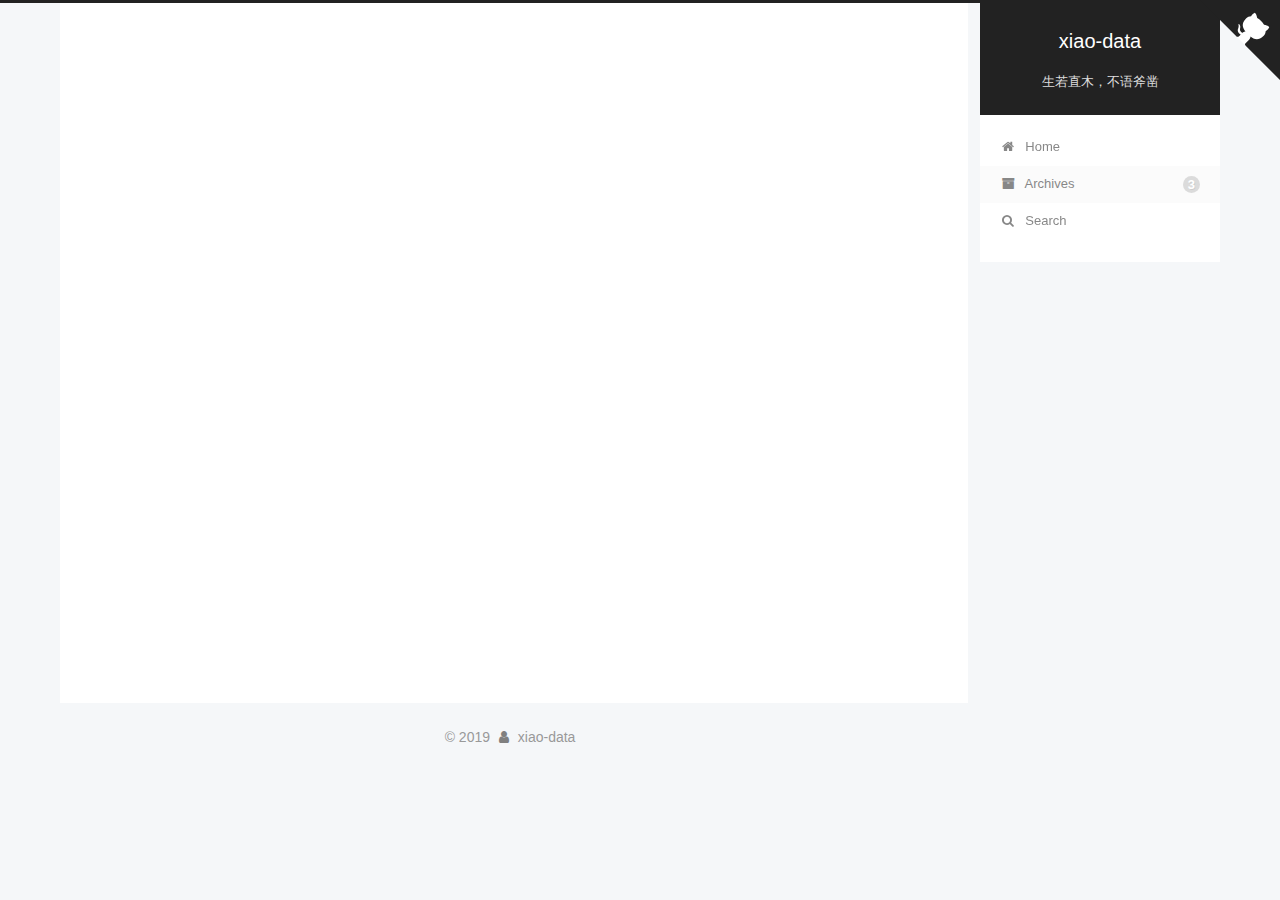
==== commit 1974e522: "Site updated: 2019-04-15 15:14:32" ====
--- a/archives/index.html
+++ b/archives/index.html
@@ -245,7 +245,7 @@
       
     
 
-    <a href="/archives/" rel="section"><i class="menu-item-icon fa fa-fw fa-archive"></i> <br>Archives<span class="badge">2</span></a>
+    <a href="/archives/" rel="section"><i class="menu-item-icon fa fa-fw fa-archive"></i> <br>Archives<span class="badge">3</span></a>
 
   </li>
 
@@ -344,7 +344,7 @@
         
           
         
-        Um..! 2 posts in total. Keep on posting.
+        Um..! 3 posts in total. Keep on posting.
       </span>
       
 
@@ -359,6 +359,41 @@
           <div class="collection-title">
             <h1 class="archive-year" id="archive-year-2019">2019</h1>
           </div>
+        
+        
+
+        
+
+  <article class="post post-type-normal" itemscope itemtype="http://schema.org/Article">
+    <header class="post-header">
+
+      <h2 class="post-title">
+        
+          <a class="post-title-link" href="/2019/04/15/npm-swiches-to-taobao-registry/" itemprop="url">
+            
+              <span itemprop="name">Npm Swiches to Taobao Registry</span>
+            
+          </a>
+        
+      </h2>
+
+      <div class="post-meta">
+        <time class="post-time" itemprop="dateCreated" datetime="2019-04-15T15:11:03+08:00" content="2019-04-15">
+          04-15
+        </time>
+      </div>
+
+    </header>
+  </article>
+
+
+
+      
+
+        
+        
+        
+
         
         
 
@@ -474,7 +509,7 @@
                 
                   <a href="/archives/">
                 
-                    <span class="site-state-item-count">2</span>
+                    <span class="site-state-item-count">3</span>
                     <span class="site-state-item-name">posts</span>
                   </a>
                 </div>
@@ -493,7 +528,9 @@
                     
                       
                     
-                    <span class="site-state-item-count">2</span>
+                      
+                    
+                    <span class="site-state-item-count">3</span>
                     <span class="site-state-item-name">tags</span>
                   
                 </div>
--- a/css/main.css
+++ b/css/main.css
@@ -1838,7 +1838,7 @@
   width: 4px;
   height: 4px;
   border-radius: 50%;
-  background: #24eeff;
+  background: #63a2a6;
 }
 .feed-link,
 .chat {
@@ -2105,6 +2105,10 @@
 }
 #gitment-container a {
   border-bottom: none;
+}
+a.gitment-editor-footer-tip,
+.gitment-container.gitment-footer-container {
+  display: none;
 }
 .local-search-pop-overlay {
   position: fixed;
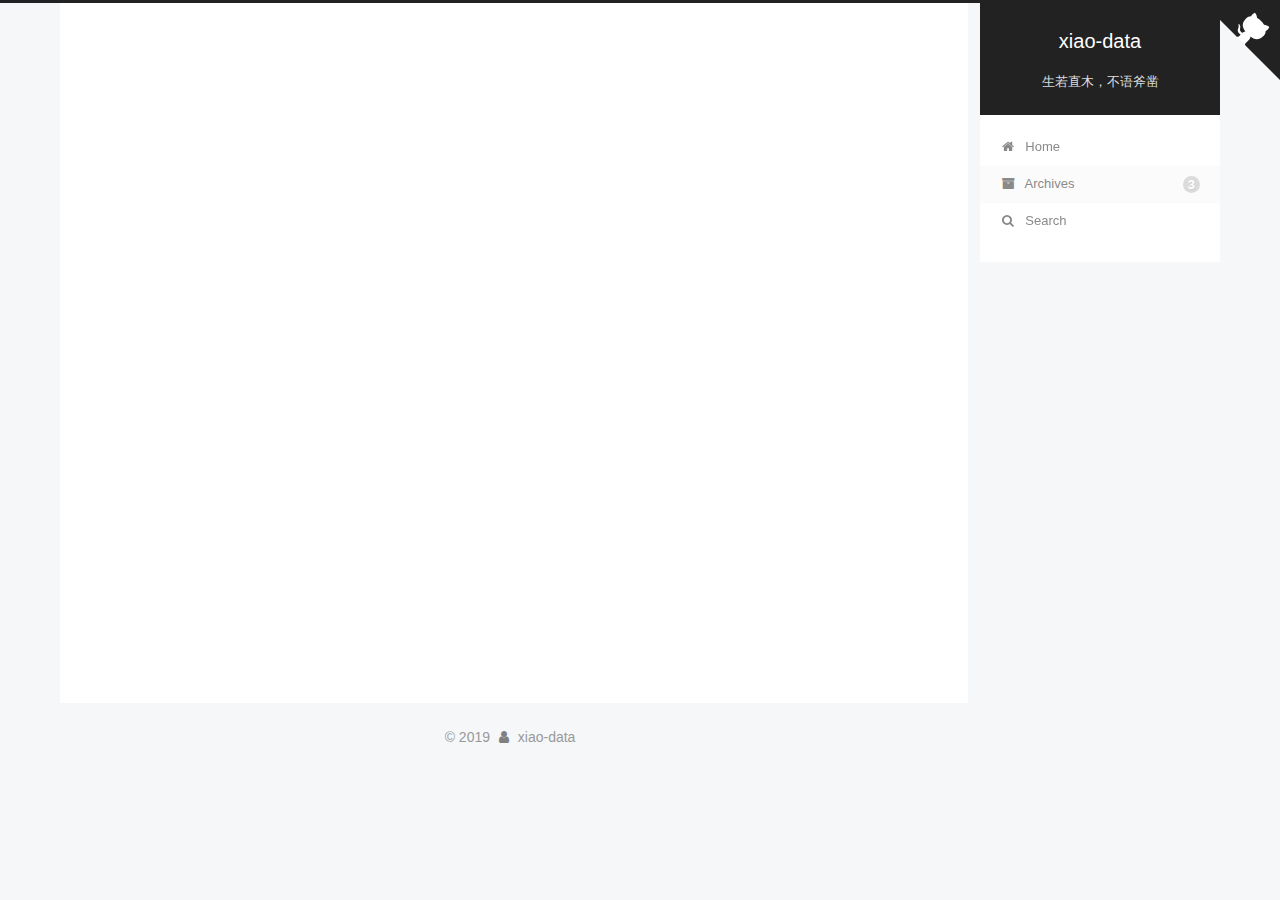
==== commit 95e47d45: "Site updated: 2019-04-15 15:24:47" ====
--- a/archives/index.html
+++ b/archives/index.html
@@ -371,7 +371,7 @@
         
           <a class="post-title-link" href="/2019/04/15/npm-swiches-to-taobao-registry/" itemprop="url">
             
-              <span itemprop="name">Npm Swiches to Taobao Registry</span>
+              <span itemprop="name">Npm切换到淘宝源</span>
             
           </a>
         
--- a/css/main.css
+++ b/css/main.css
@@ -1838,7 +1838,7 @@
   width: 4px;
   height: 4px;
   border-radius: 50%;
-  background: #63a2a6;
+  background: #e07fff;
 }
 .feed-link,
 .chat {
